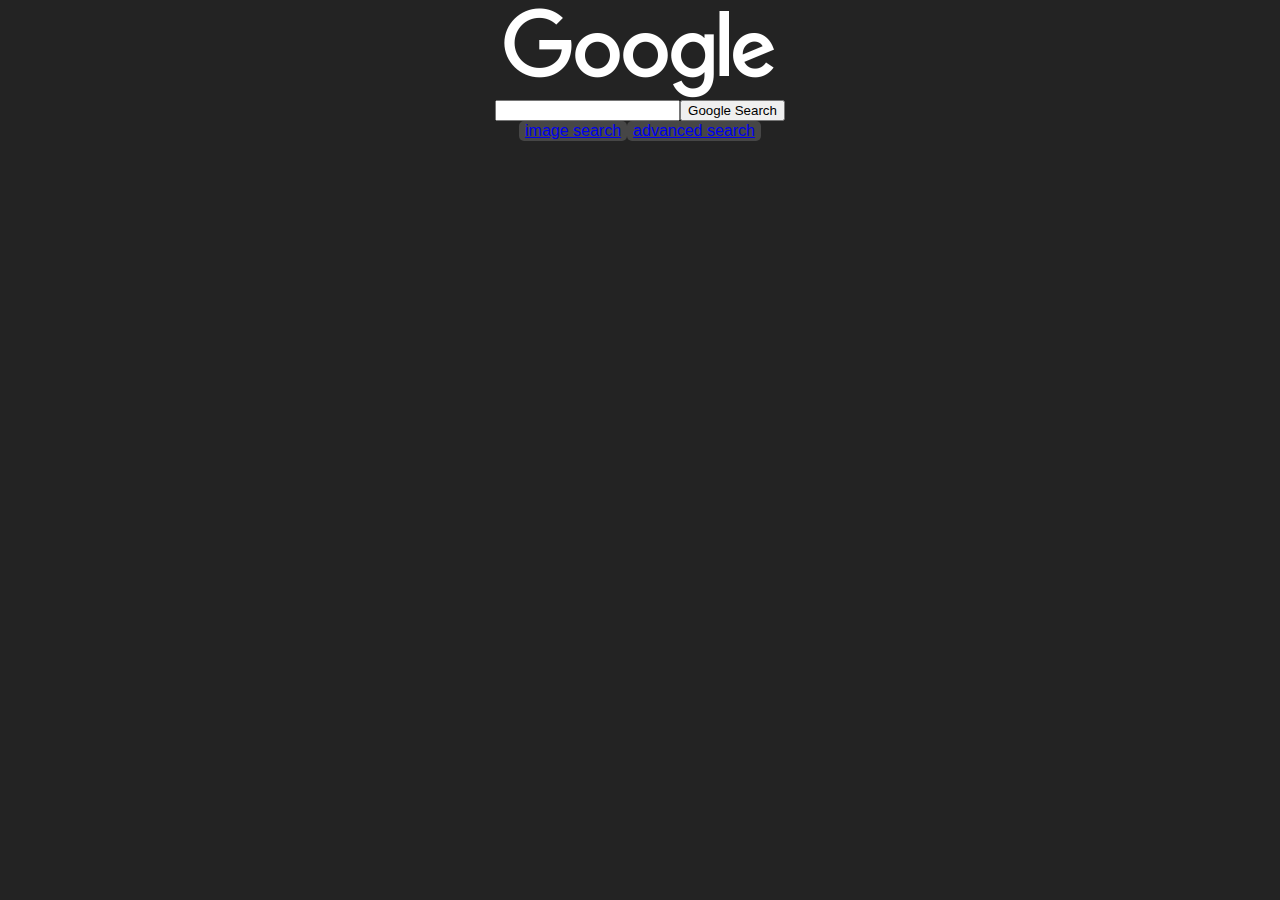
==== index.html @ 2438417c "aaaaaaaaa" ====
<!DOCTYPE html>
<html lang="cs">
    <head>
        <link rel="stylesheet" href="https://cdnjs.cloudflare.com/ajax/libs/font-awesome/6.4.2/css/all.min.css" integrity="sha512-z3gLpd7yknf1YoNbCzqRKc4qyor8gaKU1qmn+CShxbuBusANI9QpRohGBreCFkKxLhei6S9CQXFEbbKuqLg0DA==" crossorigin="anonymous" referrerpolicy="no-referrer">
        <link rel="stylesheet" href="css/style.css">
        <title>Search</title>
        <meta charset="UTF-8">
        <meta name="viewport" content="width=device-width, initial-scale=1.0">
    </head>
    <body>
        <div>
            <img src="/img/googlelogo_light_color_272x92dp.png">
        </div>
        <form action="https://www.google.com/search">
            <input type="text" name="q">
            <input type="submit" value="Google Search">
        </form> 
        <div>
            <button><a href="/imgsearch.html">image search</a></button>
            <button><a href="/adsearch.html">advanced search</a></button>
        </div>
    </body>
</html>
---- css/style.css ----
body{
    background-color: rgb(35, 35, 35);
}
div{
    display: flex; 
    justify-content: center;
    align-items: center;
}
form{
    display: flex; 
    justify-content: center;
    align-items: center;
}
button {
    font-size: 16px;
    border: none;
    border-radius: 5px;
    color: #fff;
    background-color: rgb(70, 70, 70); /* Green */
    cursor: pointer;
    transition: background-color 0.3s ease;
    text-decoration-color: #383838;
    
}

button:hover {
    background-color: #383838; /* Darker green on hover */
}

button:active {
    background-color: #3e8e41; /* Even darker green on click */
    box-shadow: 0 5px #505050;
    transform: translateY(4px);
}

button:disabled {
    background-color: #cccccc; /* Grey when button is disabled */
    cursor: not-allowed;
}
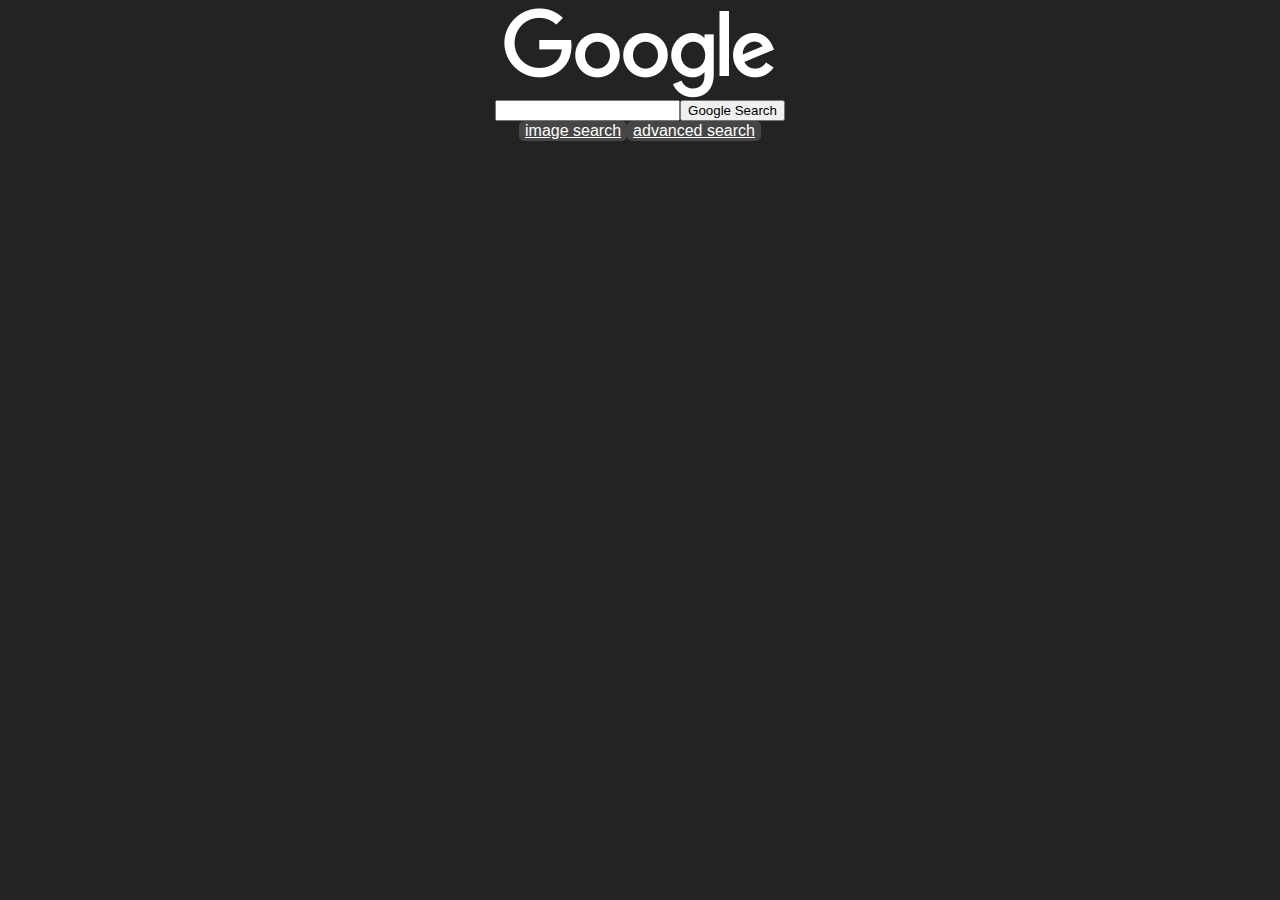
==== commit a0ca1444: "AAAAAAAAAAA" ====
--- a/index.html
+++ b/index.html
@@ -9,15 +9,15 @@
     </head>
     <body>
         <div>
-            <img src="/img/googlelogo_light_color_272x92dp.png">
+            <img src="img/googlelogo_light_color_272x92dp.png">
         </div>
-        <form action="https://www.google.com/search">
+        <form action="https://www.google.com/search" id="form">
             <input type="text" name="q">
             <input type="submit" value="Google Search">
         </form> 
         <div>
-            <button><a href="/imgsearch.html">image search</a></button>
-            <button><a href="/adsearch.html">advanced search</a></button>
+            <button><a href="imgsearch.html">image search</a></button>
+            <button><a href="adsearch.html">advanced search</a></button>
         </div>
     </body>
 </html>--- a/css/style.css
+++ b/css/style.css
@@ -6,7 +6,7 @@
     justify-content: center;
     align-items: center;
 }
-form{
+#form{
     display: flex; 
     justify-content: center;
     align-items: center;
@@ -36,4 +36,10 @@
 button:disabled {
     background-color: #cccccc; /* Grey when button is disabled */
     cursor: not-allowed;
+}
+a {
+    color: white;
+}
+label {
+    color: white;
 }